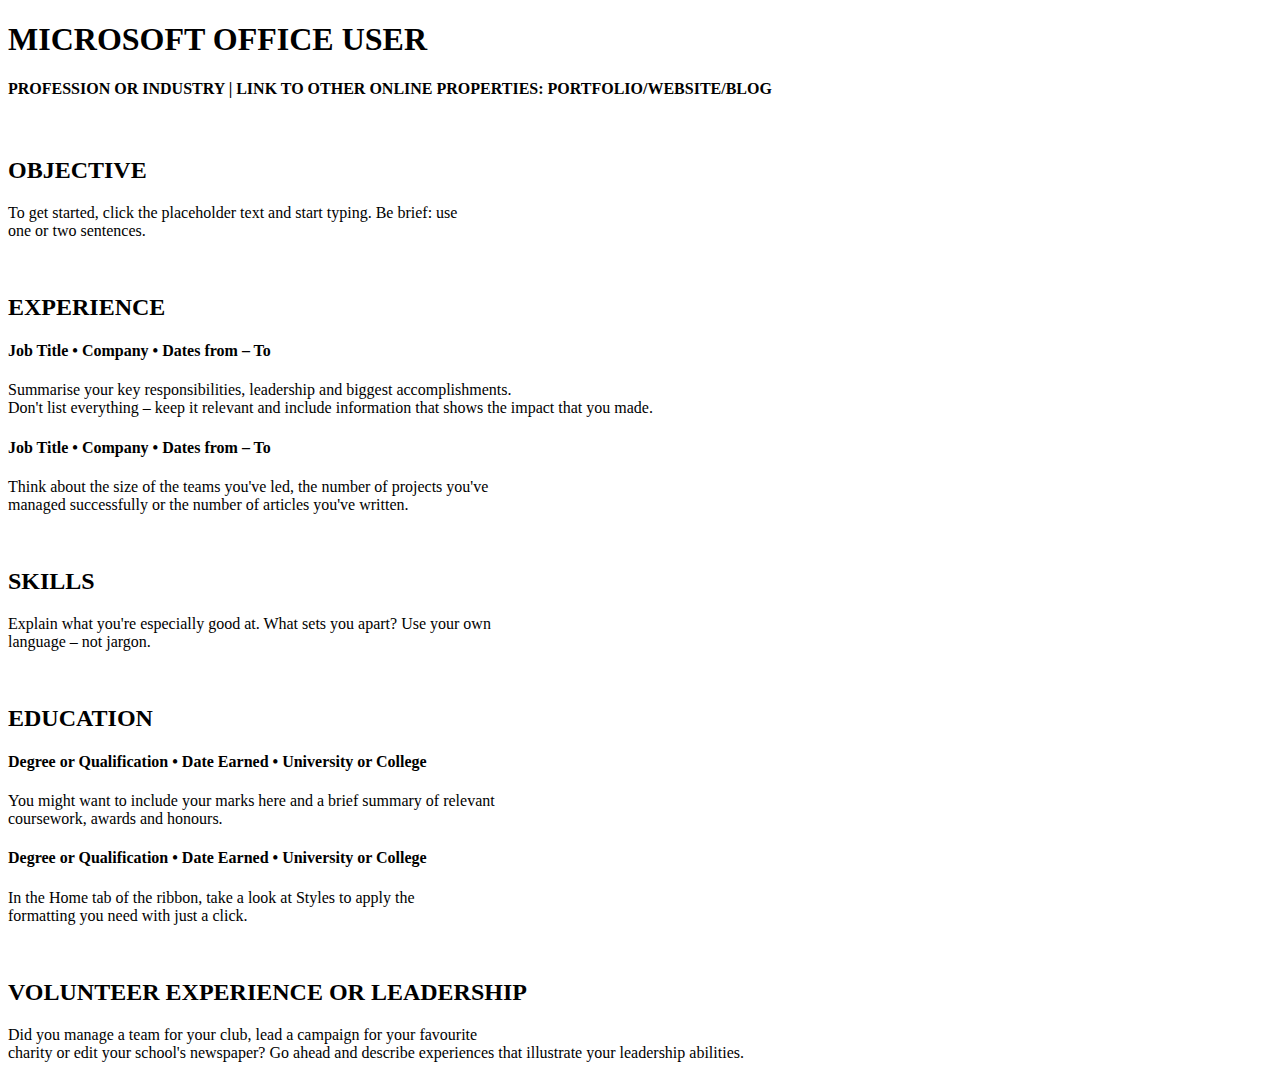
==== resume html/index.html @ c4b71950 "Update index.html" ====
<!DOCTYPE html>
<html>
<head>
  <title>resume</title>
</head>
<body>
<header>
  <h1>MICROSOFT OFFICE USER</h1>
  <h4>PROFESSION OR INDUSTRY | LINK TO OTHER ONLINE PROPERTIES: PORTFOLIO/WEBSITE/BLOG</h4>
</header>
<br>
<div>
  <h2>OBJECTIVE</h2>
  <p>To get started, click the placeholder text and start typing. Be brief: use<br>one or two sentences.
  </p>
</div>
<br>
<div>
  <h2>EXPERIENCE</h2>
  <h4>Job Title &bull; Company &bull; Dates from – To</h4>
  <p>Summarise your key responsibilities, leadership and biggest accomplishments.<br>Don't list everything – keep it relevant and include information that shows the impact that you made.
  </p>

  <h4>Job Title &bull; Company &bull; Dates from – To</h4>
  <p>Think about the size of the teams you've led, the number of projects you've <br>managed successfully or the number of articles you've written.
  </p>
</div>
<br>
<div>
  <h2>SKILLS</h2>
  <p>Explain what you're especially good at. What sets you apart? Use your own<br> language – not jargon.</p>
  </div>
<br>
<div>
  <h2>EDUCATION</h2>
  <h4>Degree or Qualification &bull; Date Earned &bull; University or College</h4>
  <p>You might want to include your marks here and a brief summary of relevant <br>coursework, awards and honours.
  </p>

  <h4>Degree or Qualification &bull; Date Earned &bull; University or College</h4>
  <p>In the Home tab of the ribbon, take a look at Styles to apply the <br>formatting you need with just a click.
  </p>
</div>
<br>
<div>
  <h2>VOLUNTEER EXPERIENCE OR LEADERSHIP</h2>
  <p>Did you manage a team for your club, lead a campaign for your favourite <br>charity or edit your school's newspaper? Go ahead and describe experiences that illustrate your leadership abilities.</p>
</div>
</body>
</html>
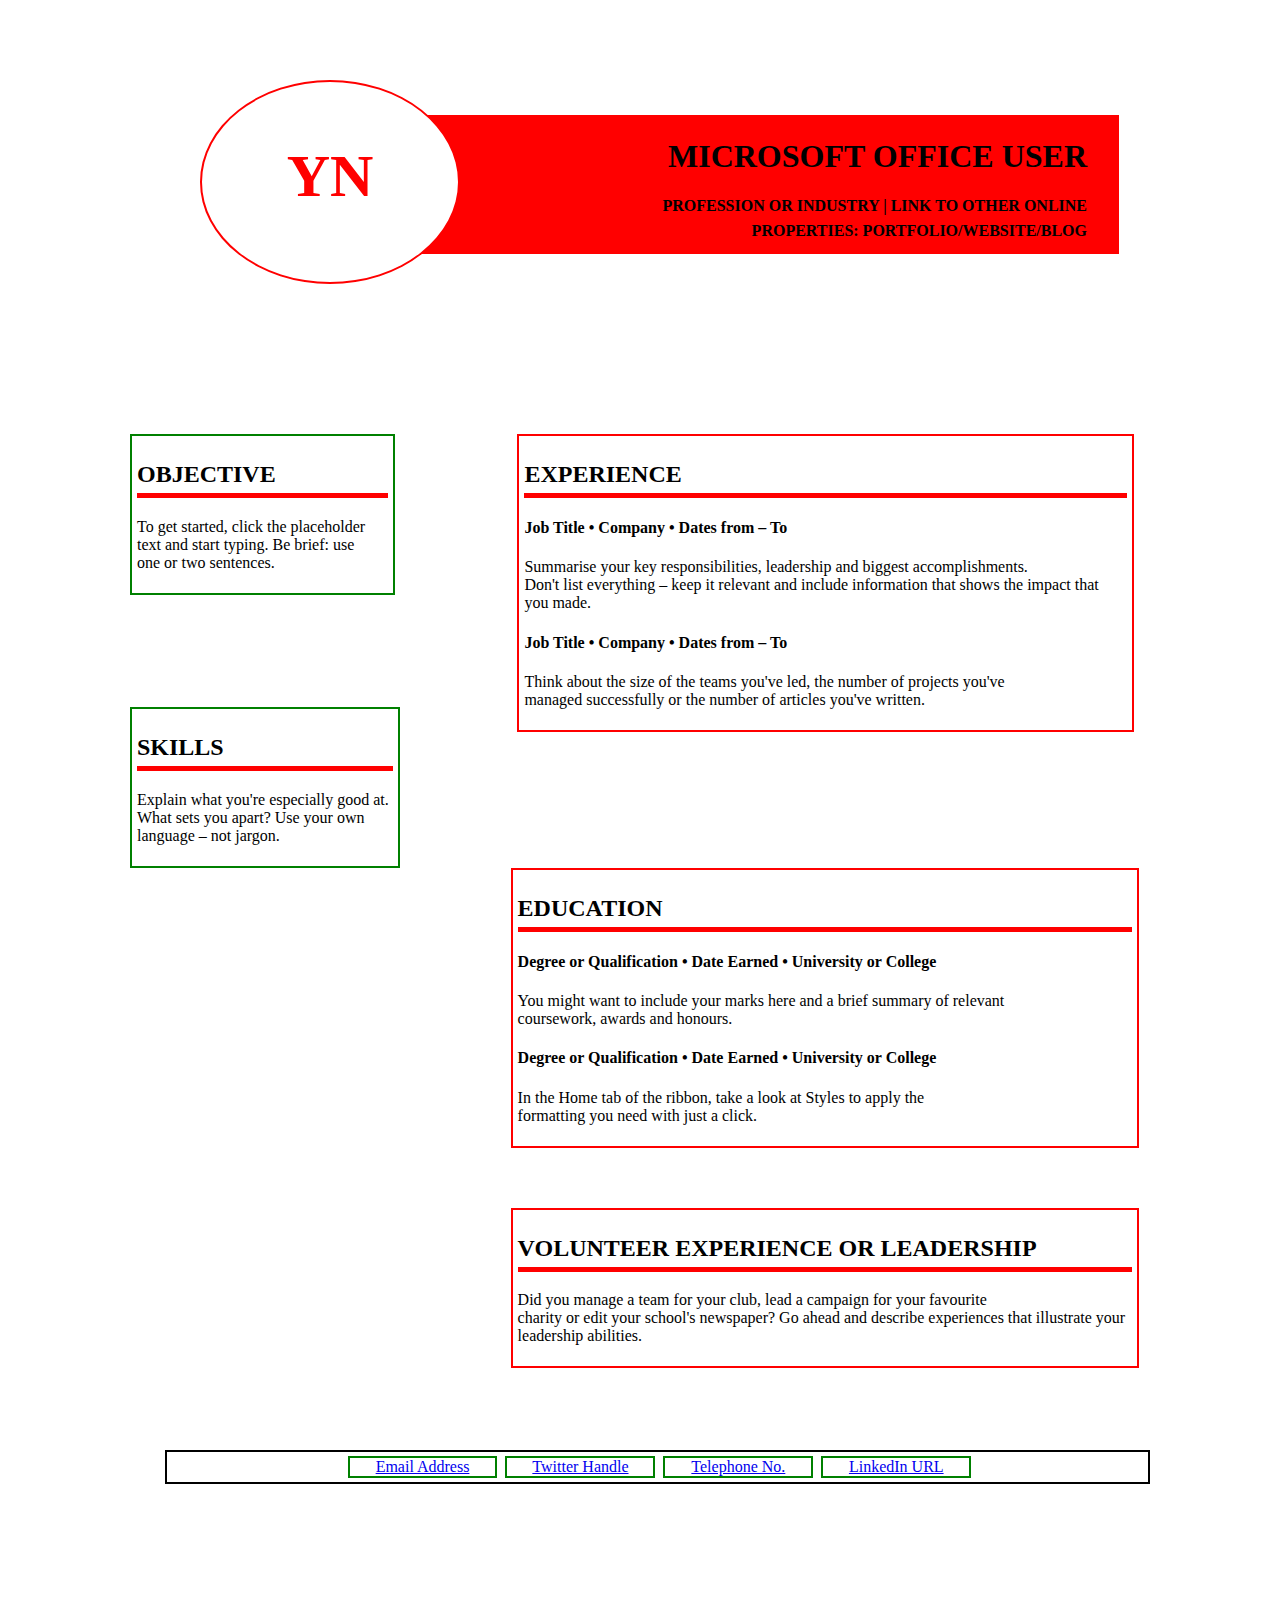
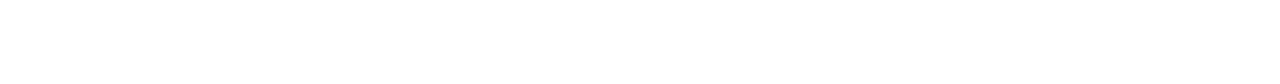
==== commit cd6f0298: "Rename resume.html to index.html" ====
--- a/resume html/index.html
+++ b/resume html/index.html
@@ -3,48 +3,70 @@
 <head>
   <title>resume</title>
 </head>
-<body>
-<header>
-  <h1>MICROSOFT OFFICE USER</h1>
-  <h4>PROFESSION OR INDUSTRY | LINK TO OTHER ONLINE PROPERTIES: PORTFOLIO/WEBSITE/BLOG</h4>
+<body style=" width: 80%; margin-top: 80px; margin-left: 120px; margin-right: 20px; margin-bottom: 200px;">
+<div>
+<header style="border: 2px solid red; border-radius: 50%; float: left; width: 20%; height: 200px; position: absolute; left: 200px; background-color: white;">
+  <h1 style="text-align: center; padding-top: 20px; font-size: 60px; color: red; ">YN</h1>
 </header>
-<br>
-<div>
-  <h2>OBJECTIVE</h2>
-  <p>To get started, click the placeholder text and start typing. Be brief: use<br>one or two sentences.
-  </p>
+<header style="border: 2px solid red; float: right; width: 75%; height: 125px; margin-bottom: 180px; margin-top: 35px; margin-right: 25px; background-color: red; position: relative; z-index: -1; padding-bottom: 10px;">
+  <h1 style="text-align: right; padding-right: 30px;">MICROSOFT OFFICE USER</h1>
+  <h4 style="text-align: right; padding-right: 30px; ;">PROFESSION OR INDUSTRY | LINK TO OTHER ONLINE <p style="line-height: 0px">PROPERTIES: PORTFOLIO/WEBSITE/BLOG</p></h4>
+</header>
 </div>
 <br>
-<div>
-  <h2>EXPERIENCE</h2>
-  <h4>Job Title &bull; Company &bull; Dates from – To</h4>
-  <p>Summarise your key responsibilities, leadership and biggest accomplishments.<br>Don't list everything – keep it relevant and include information that shows the impact that you made.
-  </p>
+  <section style="width: 98%; margin-top: 20px; padding: 10px;">
+    <aside style="width: 25%; border: 2px solid green; height: 100%; display: inline-block; padding: 5px;">
+      <h2 style="border-bottom: 5px solid red; padding-bottom: 5px;">OBJECTIVE</h2>
+      <p>To get started, click the placeholder text and start typing. Be brief: use<br>one or two sentences.
+      </p>
+    </aside>
 
-  <h4>Job Title &bull; Company &bull; Dates from – To</h4>
-  <p>Think about the size of the teams you've led, the number of projects you've <br>managed successfully or the number of articles you've written.
-  </p>
-</div>
-<br>
-<div>
-  <h2>SKILLS</h2>
-  <p>Explain what you're especially good at. What sets you apart? Use your own<br> language – not jargon.</p>
-  </div>
-<br>
-<div>
-  <h2>EDUCATION</h2>
-  <h4>Degree or Qualification &bull; Date Earned &bull; University or College</h4>
-  <p>You might want to include your marks here and a brief summary of relevant <br>coursework, awards and honours.
-  </p>
+    <article style="width: 60%; border: 2px solid red; height: 100%; float: right; display: inline-block; padding: 5px;">
+      <h2 style="border-bottom: 5px solid red; padding-bottom: 5px;">EXPERIENCE</h2>
+      <h4>Job Title &bull; Company &bull; Dates from – To</h4>
+      <p>Summarise your key responsibilities, leadership and biggest accomplishments.<br>Don't list everything – keep it relevant and include information that shows the impact that you made.
+      </p>
+      <h4>Job Title &bull; Company &bull; Dates from – To</h4>
+      <p>Think about the size of the teams you've led, the number of projects you've <br> managed successfully or the number of articles you've written.
+      </p>
+    </article>
+  </section>
 
-  <h4>Degree or Qualification &bull; Date Earned &bull; University or College</h4>
-  <p>In the Home tab of the ribbon, take a look at Styles to apply the <br>formatting you need with just a click.
-  </p>
-</div>
-<br>
-<div>
-  <h2>VOLUNTEER EXPERIENCE OR LEADERSHIP</h2>
-  <p>Did you manage a team for your club, lead a campaign for your favourite <br>charity or edit your school's newspaper? Go ahead and describe experiences that illustrate your leadership abilities.</p>
-</div>
+<br> <br> <br> <br>
+
+  <section style="width: 100%; margin-top: 20px; padding: 10px;">
+    <aside style="width: 25%; border: 2px solid green; height: 100%; display: inline-block; padding: 5px;">
+      <h2 style="border-bottom: 5px solid red; padding-bottom: 5px;">SKILLS</h2>
+      <p>Explain what you're especially good at. What sets you apart? Use your own<br> language – not jargon.</p>
+    </aside>
+
+    <article style="width: 60%; border: 2px solid red; height: 100%; margin-right: 15px; float: right; display: inline-block; padding: 5px;">
+      <h2 style="border-bottom: 5px solid red; padding-bottom: 5px;">EDUCATION</h2>
+      <h4>Degree or Qualification &bull; Date Earned &bull; University or College</h4>
+      <p>You might want to include your marks here and a brief summary of relevant <br>coursework, awards and honours.
+      </p>
+
+      <h4>Degree or Qualification &bull; Date Earned &bull; University or College</h4>
+      <p>In the Home tab of the ribbon, take a look at Styles to apply the <br>formatting you need with just a click.
+      </p>
+    </article>
+    </section>
+
+<br> <br> <br> <br>
+
+  <section style="width: 100%; margin-top: 20px; padding: 10px;">
+    <article style="width: 60%; border: 2px solid red; height: 100%; margin: 60px 15px 20px 20px; float: right; display: inline-block; padding: 5px;">
+      <h2 style="border-bottom: 5px solid red; padding-bottom: 5px;">VOLUNTEER EXPERIENCE OR LEADERSHIP</h2>
+      <p>Did you manage a team for your club, lead a campaign for your favourite <br>charity or edit your school's newspaper? Go ahead and describe experiences that illustrate your leadership abilities.</p>
+    </article>
+  </section>
+
+        <nav style="width: 95%; padding: 4px; border: 2px solid black; margin-top: 460px; margin-left: 45px;text-align: center;">
+          <a href="https://login.yahoo.com/" style="display:inline-block; width: 15%; border: 2px solid green; margin-left: 4px;">Email Address</a>
+          <a href="https://twitter.com/?lang=en" style="display:inline-block; width: 15%; border: 2px solid green; margin-left: 4px;">Twitter Handle</a>
+          <a href="./telephone.html" style="display:inline-block; width: 15%; border: 2px solid green; margin-left: 4px;">Telephone No.</a>
+          <a href="https://www.linkedin.com/" style="display:inline-block; width: 15%; border: 2px solid green; margin-left: 4px;">LinkedIn URL</a>
+        </nav>
+
 </body>
 </html>
